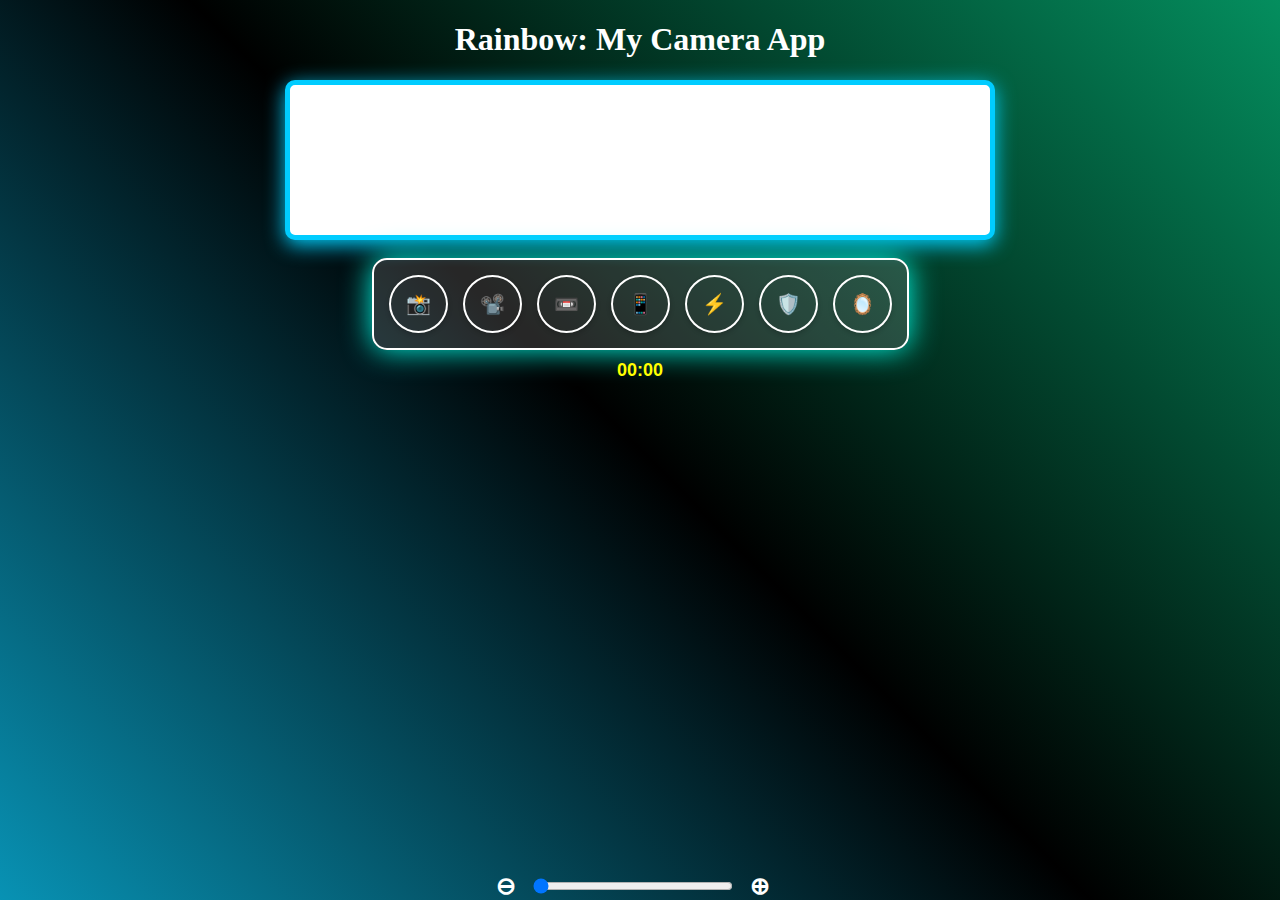
==== index.html @ 8a4f8ef0 "modified:   index.html" ====
<!DOCTYPE html>
<html lang="en">
  <head>
    <meta charset="UTF-8" />
    <meta name="viewport" content="width=device-width, initial-scale=1.0" />
    <title>Camera App</title>
    <style>
      html {
        background: black;
      }
      body {
        text-align: center;
        font-family: "Poppins", sans-serif;
        background: linear-gradient(
          45deg,
          rgb(8, 146, 180),
          rgb(0, 0, 0),
          #048e5e
        );
        color: white;
        margin: 0;
        padding: 0;
        display: flex;
        flex-direction: column;
        justify-content: center;
        align-items: center;
        height: 100vh;
      }

      video {
        width: 90%;
        max-width: 700px;
        border: 5px solid rgb(0, 204, 255);
        border-radius: 10px;
        background: white;
        box-shadow: 0 5px 20px rgba(0, 208, 255, 0.986);
        transition: transform 0.3s ease;
      }

      canvas {
        display: none;
      }

      .toolbar {
        background: rgba(255, 255, 255, 0.153);
        padding: 15px;
        border-radius: 15px;
        box-shadow: 0 0 30px rgba(0, 255, 234, 0.99);
        display: flex;
        gap: 15px;
        justify-content: center;
        flex-wrap: wrap;
        border: 2px solid white;
      }

      .toolbar button {
        font-size: 20px;
        cursor: pointer;
        border-radius: 50%;
        transition: all 0.3s ease;
        background: transparent;
        color: rgb(255, 255, 255);
        box-shadow: 0 2px 5px rgba(0, 0, 0, 0.2);
        border: 2px solid rgb(255, 255, 255);
        padding: 15px;
        display: flex;
        align-items: center;
        justify-content: center;
      }

      .toolbar button:hover {
        box-shadow: 0 0 20px rgb(255, 255, 255);
        transform: scale(1.1);
      }

      .zoom-controls {
        display: flex;
        justify-content: center;
        align-items: center;
        gap: 15px;
        margin-top: auto;
      }

      .zoom-controls span {
        font-size: 24px;
        font-weight: bold;
      }

      #zoom {
        width: 200px;
        cursor: pointer;
      }

      #recording-time {
        margin-top: 10px;
        font-size: 18px;
        font-weight: bold;
        color: yellow;
      }

      @media (max-width: 768px) {
        .toolbar {
          gap: 10px;
          padding: 10px;
        }
        .toolbar button {
          font-size: 16px;
          padding: 10px;
        }
        .zoom-controls span {
          font-size: 20px;
        }
        #zoom {
          width: 150px;
        }
      }

      h1 {
        font-family: Cambria, Cochin, Georgia, Times, "Times New Roman", serif;
      }
    </style>
  </head>
  <body>
    <h1>Rainbow: My Camera App</h1>
    <video id="video" autoplay></video>
    <canvas id="canvas"></canvas>
    <br />
    <div class="toolbar">
      <button onclick="takePhoto()">📸</button>
      <button onclick="startRecording()">📽️</button>
      <button onclick="stopRecording()">📼</button>
      <button onclick="switchCamera()">📱</button>
      <button onclick="toggleFlash()">⚡</button>
      <button onclick="toggleInvert()">🛡️</button>
      <button onclick="toggleMirror()">🪞</button>
    </div>
    <div id="recording-time">00:00</div>
    <div class="zoom-controls">
      <span>⊖</span>
      <input
        type="range"
        id="zoom"
        min="1"
        max="3"
        step="0.1"
        value="1"
        onchange="setZoom(this.value)"
      />
      <span>⊕</span>
      <br />
    </div>

    <script>
      let video = document.getElementById("video");
      let canvas = document.getElementById("canvas");
      let ctx = canvas.getContext("2d");
      let currentStream = null;
      let track = null;
      let isMirrored = false;
      let mediaRecorder;
      let recordedChunks = [];
      let recordingTime = document.getElementById("recording-time");
      let recordingInterval;
      let seconds = 0;

      async function startCamera(facingMode = "user") {
        if (currentStream) {
          currentStream.getTracks().forEach((track) => track.stop());
        }
        try {
          let stream = await navigator.mediaDevices.getUserMedia({
            video: { facingMode },
          });
          currentStream = stream;
          video.srcObject = stream;
          track = stream.getVideoTracks()[0];
        } catch (err) {
          console.error("Error accessing camera:", err);
        }
      }

      function takePhoto() {
        canvas.width = video.videoWidth;
        canvas.height = video.videoHeight;
        ctx.save();
        if (isMirrored) {
          ctx.translate(canvas.width, 0);
          ctx.scale(-1, 1);
        }
        ctx.drawImage(video, 0, 0);
        ctx.restore();
        let link = document.createElement("a");
        link.href = canvas.toDataURL("image/png");
        link.download = "photo.png";
        link.click();
      }

      function startRecording() {
        recordedChunks = [];
        mediaRecorder = new MediaRecorder(currentStream);
        mediaRecorder.ondataavailable = (event) =>
          recordedChunks.push(event.data);
        mediaRecorder.start();
        seconds = 0;
        recordingInterval = setInterval(updateRecordingTime, 1000);
      }

      function stopRecording() {
        mediaRecorder.stop();
        clearInterval(recordingInterval);
        recordingTime.textContent = "00:00";
        mediaRecorder.onstop = () => {
          let blob = new Blob(recordedChunks, { type: "video/webm" });
          let url = URL.createObjectURL(blob);
          let a = document.createElement("a");
          a.href = url;
          a.download = "video.webm";
          a.click();
        };
      }

      function switchCamera() {
        usingRearCamera = !usingRearCamera;
        startCamera(usingRearCamera ? "environment" : "user");
      }

      function toggleInvert() {
        video.style.filter = video.style.filter ? "" : "invert(100%)";
      }

      function toggleMirror() {
        isMirrored = !isMirrored;
        video.style.transform = isMirrored ? "scaleX(-1)" : "scaleX(1)";
      }

      function updateRecordingTime() {
        seconds++;
        let mins = Math.floor(seconds / 60)
          .toString()
          .padStart(2, "0");
        let secs = (seconds % 60).toString().padStart(2, "0");
        recordingTime.textContent = `${mins}:${secs}`;
      }

      startCamera();
    </script>
  </body>
</html>
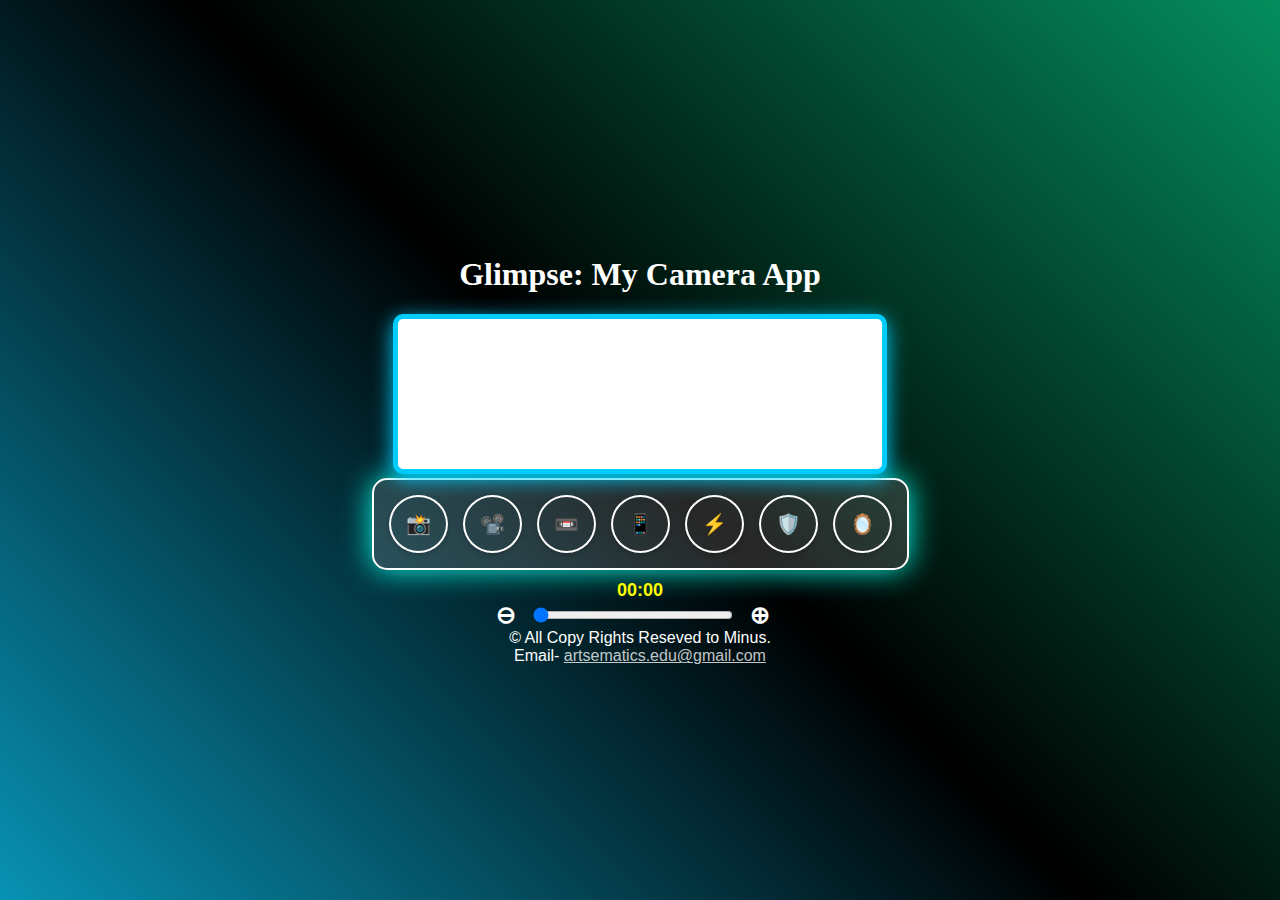
==== commit 5a803aed: "Added footer and changed name to Glimpse" ====
--- a/index.html
+++ b/index.html
@@ -2,247 +2,46 @@
 <html lang="en">
   <head>
     <meta charset="UTF-8" />
+    <link rel="stylesheet" href="styles.css" />
+    <link rel="shortcut icon" href="Camera.png" type="image/png" />
     <meta name="viewport" content="width=device-width, initial-scale=1.0" />
-    <title>Camera App</title>
-    <style>
-      html {
-        background: black;
-      }
-      body {
-        text-align: center;
-        font-family: "Poppins", sans-serif;
-        background: linear-gradient(
-          45deg,
-          rgb(8, 146, 180),
-          rgb(0, 0, 0),
-          #048e5e
-        );
-        color: white;
-        margin: 0;
-        padding: 0;
-        display: flex;
-        flex-direction: column;
-        justify-content: center;
-        align-items: center;
-        height: 100vh;
-      }
-
-      video {
-        width: 90%;
-        max-width: 700px;
-        border: 5px solid rgb(0, 204, 255);
-        border-radius: 10px;
-        background: white;
-        box-shadow: 0 5px 20px rgba(0, 208, 255, 0.986);
-        transition: transform 0.3s ease;
-      }
-
-      canvas {
-        display: none;
-      }
-
-      .toolbar {
-        background: rgba(255, 255, 255, 0.153);
-        padding: 15px;
-        border-radius: 15px;
-        box-shadow: 0 0 30px rgba(0, 255, 234, 0.99);
-        display: flex;
-        gap: 15px;
-        justify-content: center;
-        flex-wrap: wrap;
-        border: 2px solid white;
-      }
-
-      .toolbar button {
-        font-size: 20px;
-        cursor: pointer;
-        border-radius: 50%;
-        transition: all 0.3s ease;
-        background: transparent;
-        color: rgb(255, 255, 255);
-        box-shadow: 0 2px 5px rgba(0, 0, 0, 0.2);
-        border: 2px solid rgb(255, 255, 255);
-        padding: 15px;
-        display: flex;
-        align-items: center;
-        justify-content: center;
-      }
-
-      .toolbar button:hover {
-        box-shadow: 0 0 20px rgb(255, 255, 255);
-        transform: scale(1.1);
-      }
-
-      .zoom-controls {
-        display: flex;
-        justify-content: center;
-        align-items: center;
-        gap: 15px;
-        margin-top: auto;
-      }
-
-      .zoom-controls span {
-        font-size: 24px;
-        font-weight: bold;
-      }
-
-      #zoom {
-        width: 200px;
-        cursor: pointer;
-      }
-
-      #recording-time {
-        margin-top: 10px;
-        font-size: 18px;
-        font-weight: bold;
-        color: yellow;
-      }
-
-      @media (max-width: 768px) {
-        .toolbar {
-          gap: 10px;
-          padding: 10px;
-        }
-        .toolbar button {
-          font-size: 16px;
-          padding: 10px;
-        }
-        .zoom-controls span {
-          font-size: 20px;
-        }
-        #zoom {
-          width: 150px;
-        }
-      }
-
-      h1 {
-        font-family: Cambria, Cochin, Georgia, Times, "Times New Roman", serif;
-      }
-    </style>
+    <title>Glimpse</title>
   </head>
   <body>
-    <h1>Rainbow: My Camera App</h1>
-    <video id="video" autoplay></video>
-    <canvas id="canvas"></canvas>
-    <br />
-    <div class="toolbar">
-      <button onclick="takePhoto()">📸</button>
-      <button onclick="startRecording()">📽️</button>
-      <button onclick="stopRecording()">📼</button>
-      <button onclick="switchCamera()">📱</button>
-      <button onclick="toggleFlash()">⚡</button>
-      <button onclick="toggleInvert()">🛡️</button>
-      <button onclick="toggleMirror()">🪞</button>
+    <div class="container">
+      <h1>Glimpse: My Camera App</h1>
+      <video id="video" autoplay></video>
+      <canvas id="canvas"></canvas>
+      <br />
+      <div class="toolbar">
+        <button onclick="takePhoto()">📸</button>
+        <button onclick="startRecording()">📽️</button>
+        <button onclick="stopRecording()">📼</button>
+        <button onclick="switchCamera()">📱</button>
+        <button onclick="toggleFlash()">⚡</button>
+        <button onclick="toggleInvert()">🛡️</button>
+        <button onclick="toggleMirror()">🪞</button>
+      </div>
+      <div id="recording-time">00:00</div>
+      <div class="zoom-controls">
+        <span>⊖</span>
+        <input
+          type="range"
+          id="zoom"
+          min="1"
+          max="3"
+          step="0.1"
+          value="1"
+          onchange="setZoom(this.value)"
+        />
+        <span>⊕</span>
+        <br />
+      </div>
     </div>
-    <div id="recording-time">00:00</div>
-    <div class="zoom-controls">
-      <span>⊖</span>
-      <input
-        type="range"
-        id="zoom"
-        min="1"
-        max="3"
-        step="0.1"
-        value="1"
-        onchange="setZoom(this.value)"
-      />
-      <span>⊕</span>
-      <br />
-    </div>
-
-    <script>
-      let video = document.getElementById("video");
-      let canvas = document.getElementById("canvas");
-      let ctx = canvas.getContext("2d");
-      let currentStream = null;
-      let track = null;
-      let isMirrored = false;
-      let mediaRecorder;
-      let recordedChunks = [];
-      let recordingTime = document.getElementById("recording-time");
-      let recordingInterval;
-      let seconds = 0;
-
-      async function startCamera(facingMode = "user") {
-        if (currentStream) {
-          currentStream.getTracks().forEach((track) => track.stop());
-        }
-        try {
-          let stream = await navigator.mediaDevices.getUserMedia({
-            video: { facingMode },
-          });
-          currentStream = stream;
-          video.srcObject = stream;
-          track = stream.getVideoTracks()[0];
-        } catch (err) {
-          console.error("Error accessing camera:", err);
-        }
-      }
-
-      function takePhoto() {
-        canvas.width = video.videoWidth;
-        canvas.height = video.videoHeight;
-        ctx.save();
-        if (isMirrored) {
-          ctx.translate(canvas.width, 0);
-          ctx.scale(-1, 1);
-        }
-        ctx.drawImage(video, 0, 0);
-        ctx.restore();
-        let link = document.createElement("a");
-        link.href = canvas.toDataURL("image/png");
-        link.download = "photo.png";
-        link.click();
-      }
-
-      function startRecording() {
-        recordedChunks = [];
-        mediaRecorder = new MediaRecorder(currentStream);
-        mediaRecorder.ondataavailable = (event) =>
-          recordedChunks.push(event.data);
-        mediaRecorder.start();
-        seconds = 0;
-        recordingInterval = setInterval(updateRecordingTime, 1000);
-      }
-
-      function stopRecording() {
-        mediaRecorder.stop();
-        clearInterval(recordingInterval);
-        recordingTime.textContent = "00:00";
-        mediaRecorder.onstop = () => {
-          let blob = new Blob(recordedChunks, { type: "video/webm" });
-          let url = URL.createObjectURL(blob);
-          let a = document.createElement("a");
-          a.href = url;
-          a.download = "video.webm";
-          a.click();
-        };
-      }
-
-      function switchCamera() {
-        usingRearCamera = !usingRearCamera;
-        startCamera(usingRearCamera ? "environment" : "user");
-      }
-
-      function toggleInvert() {
-        video.style.filter = video.style.filter ? "" : "invert(100%)";
-      }
-
-      function toggleMirror() {
-        isMirrored = !isMirrored;
-        video.style.transform = isMirrored ? "scaleX(-1)" : "scaleX(1)";
-      }
-
-      function updateRecordingTime() {
-        seconds++;
-        let mins = Math.floor(seconds / 60)
-          .toString()
-          .padStart(2, "0");
-        let secs = (seconds % 60).toString().padStart(2, "0");
-        recordingTime.textContent = `${mins}:${secs}`;
-      }
-
-      startCamera();
-    </script>
+    <footer>
+      © All Copy Rights Reseved to Minus. <br>
+      Email- <a href="mailto:artsematics.edu@gmail.com">artsematics.edu@gmail.com</a>
+    </footer>
+    <script src="script.js"></script>
   </body>
 </html>
--- a/styles.css
+++ b/styles.css
@@ -0,0 +1,114 @@
+html {
+  background: black;
+  padding: 0px;
+  margin: 0px;
+}
+body {
+  text-align: center;
+  font-family: "Poppins", sans-serif;
+  background: linear-gradient(45deg, rgb(8, 146, 180), rgb(0, 0, 0), #048e5e);
+  color: white;
+  margin: 0;
+  padding: 0;
+  display: flex;
+  flex-direction: column;
+  justify-content: center;
+  align-items: center;
+  height: 100vh;
+}
+
+video {
+  width: 90%;
+  max-width: 700px;
+  border: 5px solid rgb(0, 204, 255);
+  border-radius: 10px;
+  background: white;
+  box-shadow: 0 5px 20px rgba(0, 208, 255, 0.986);
+  transition: transform 0.3s ease;
+}
+
+canvas {
+  display: none;
+}
+
+.toolbar {
+  background: rgba(255, 255, 255, 0.153);
+  padding: 15px;
+  border-radius: 15px;
+  box-shadow: 0 0 30px rgba(0, 255, 234, 0.99);
+  display: flex;
+  gap: 15px;
+  justify-content: center;
+  flex-wrap: wrap;
+  border: 2px solid white;
+}
+
+.toolbar button {
+  font-size: 20px;
+  cursor: pointer;
+  border-radius: 50%;
+  transition: all 0.3s ease;
+  background: transparent;
+  color: rgb(255, 255, 255);
+  box-shadow: 0 2px 5px rgba(0, 0, 0, 0.2);
+  border: 2px solid rgb(255, 255, 255);
+  padding: 15px;
+  display: flex;
+  align-items: center;
+  justify-content: center;
+}
+
+.toolbar button:hover {
+  box-shadow: 0 0 20px rgb(255, 255, 255);
+  transform: scale(1.1);
+}
+
+.zoom-controls {
+  display: flex;
+  justify-content: center;
+  align-items: center;
+  gap: 15px;
+  margin-top: auto;
+}
+
+.zoom-controls span {
+  font-size: 24px;
+  font-weight: bold;
+}
+
+#zoom {
+  width: 200px;
+  cursor: pointer;
+}
+
+#recording-time {
+  margin-top: 10px;
+  font-size: 18px;
+  font-weight: bold;
+  color: yellow;
+}
+
+@media (max-width: 768px) {
+  .toolbar {
+    gap: 10px;
+    padding: 10px;
+  }
+  .toolbar button {
+    font-size: 16px;
+    padding: 10px;
+  }
+  .zoom-controls span {
+    font-size: 20px;
+  }
+  #zoom {
+    width: 150px;
+  }
+}
+
+h1 {
+  font-family: Cambria, Cochin, Georgia, Times, "Times New Roman", serif;
+}
+
+footer a{
+  color: rgba(255, 255, 255, 0.773);
+}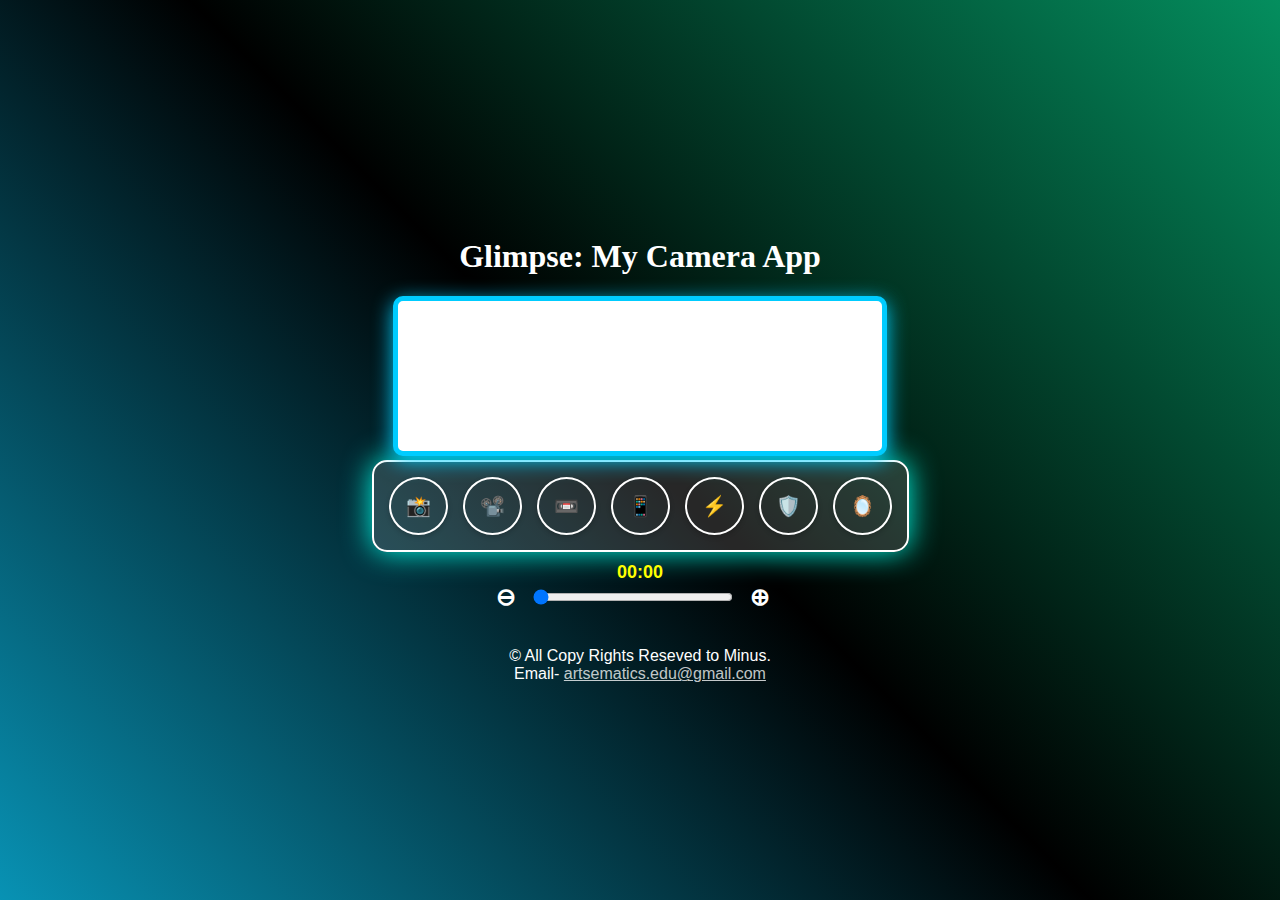
==== commit 35c51b23: "modified:   index.html" ====
--- a/index.html
+++ b/index.html
@@ -37,11 +37,13 @@
         <span>⊕</span>
         <br />
       </div>
+      
     </div>
-    <footer>
-      © All Copy Rights Reseved to Minus. <br>
-      Email- <a href="mailto:artsematics.edu@gmail.com">artsematics.edu@gmail.com</a>
-    </footer>
+    <br> <br>
+      <footer>
+        © All Copy Rights Reseved to Minus. <br>
+        Email- <a href="mailto:artsematics.edu@gmail.com">artsematics.edu@gmail.com</a>
+      </footer>
     <script src="script.js"></script>
   </body>
 </html>
